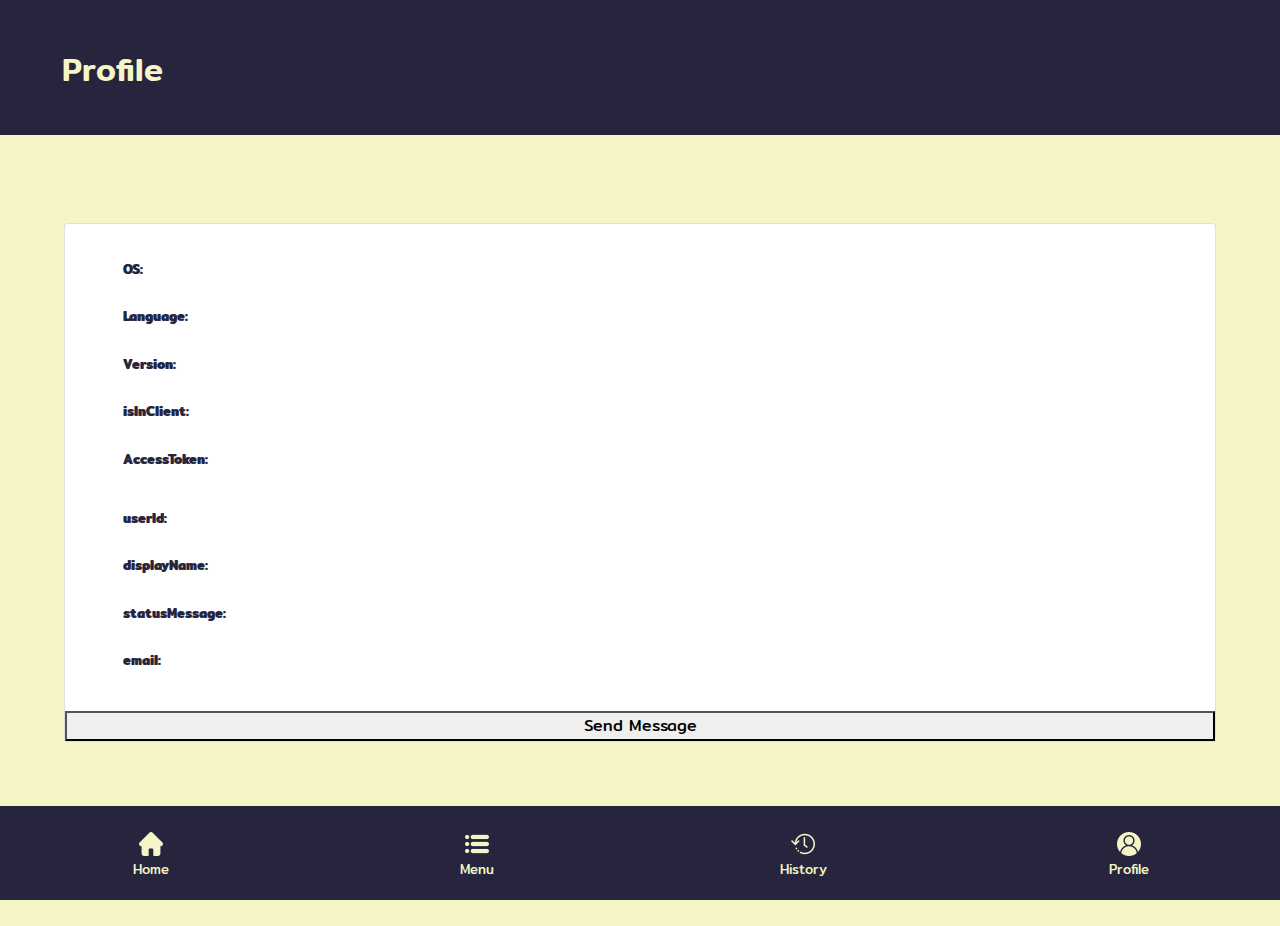
==== index.html @ 94c0c57c "Add files via upload" ====
<!DOCTYPE html>
<html>

<head>
    <meta charset="UTF-8">
    <meta name="viewport"
        content="width=device-width,initial-scale=1,maximum-scale=1,user-scalable=0,viewport-fit=cover">
    <link rel="preconnect" href="https://fonts.googleapis.com">
    <link rel="preconnect" href="https://fonts.gstatic.com" crossorigin>
    <link href="https://fonts.googleapis.com/css2?family=Mitr:wght@200;300;400;500;600;700&display=swap"
        rel="stylesheet">

    <!---------------------------------------------- link bootstrap ------------------------------------------------------>

    <meta name="viewport" content="width=device-width, initial-scale=1">
    <link rel="stylesheet" href="bootstrap-5.0.2-dist/css/bootstrap.min.css">
    <script src="bootstrap-5.0.2-dist/js/bootstrap.min.js"></script>
    <link rel="stylesheet" type="text/css" href="style/style.css">
    <title>Summerway</title>
</head>

<body>
    <div class="container-fluid">
        <!-- <div class="sticky-top"> -->
        <div class="row ">
            <div class="col-12 bg-grape padding-3">
                <h2>Profile</h2>
            </div>
        </div>
    </div>
    <br>



    <div class="padding-5">
        <div class="card ">
            <div class="profile"><br>
                <p id="os"><b>OS:</b> </p>
                <p id="language"><b>Language:</b> </p>
                <p id="version"><b>Version:</b> </p>
                <p id="isInClient"><b>isInClient:</b> </p>
                <p id="accessToken"><b>AccessToken:</b> </p>
                <img id="pictureUrl" width="100%">
                <p id="userId"><b>userId:</b> </p>
                <p id="displayName"><b>displayName:</b> </p>
                <p id="statusMessage"><b>statusMessage:</b> </p>
                <p id="decodedIDToken"><b>email:</b> </p>

            </div>
            <br>
            <button id="btnMsg" onclick="sendMsg()">Send Message</button>

        </div>
    </div>
    <br>
    <br><br><br><br>
    </div>
    <footer class="fixed-bottom bg-grape center">
        <div class="row">
            <div class="col-3">
                <a href="home.html">
                    <img src="icon/home.png">
                    <p class="p-1">Home</p>
                </a>
            </div>
            <div class="col-3">
                <a href="menu.html">
                    <img src="icon/menu.png">
                    <p class="p-1">Menu</p>
                </a>
            </div>
            <div class="col-3">
                <a href="history.html">
                    <img src="icon/history.png">
                    <p class="p-1">History</p>
                </a>
            </div>
            <div class="col-3">
                <a href="index.html">
                    <img src="icon/user.png">
                    <p class="p-1">Profile</p>
                </a>
            </div>
        </div>
    </footer>

    <script src="js/vconsole.min.js"></script>
    <script>
        var vConsole = new VConsole()
        console.log("Hello World!")
    </script>

    <script src="https://static.line-scdn.net/liff/edge/2/sdk.js"></script>
    <script>
        async function sendMsg() {
            if (liff.getContext().type !== "none") {
                await liff.sendMessages([
                    {
                        "type": "sticker",
                        "stickerId": 1,
                        "packageId": 1
                    }
                ])
                alert("Messages sent")
            }
        }

        async function getUserProfile() {
            const profile = await liff.getProfile()
            document.getElementById("pictureUrl").src = profile.pictureUrl
            document.getElementById("userId").append(profile.useId)
            document.getElementById("statusMessage").append(profile.statusMessage)
            document.getElementById("displayName").append(profile.displayName)
            document.getElementById("decodeIDToken").append(liff.getDecodeIDToken().email)
        }

        function getEnvironment() {
            document.getElementById("os").append(liff.getOS())
            document.getElementById("language").append(liff.getLanguage())
            document.getElementById("version").append(liff.getVersion())
            document.getElementById("accessToken").append(liff.getAccessToken())
            document.getElementById("isInClient").append(liff.isInClient())
        }

        async function getFriendship() {
            const friend = await liff.getFriendship()
            document.getElementById("friendship").append(friend.friendFlag)
            if (!friend.friendFlag) {
                if (confirm("คุณยังไม่ได้เพิ่ม Bot เป็นเพื่อน จะเพิ่มเลยไหม?")) {
                    window.location = "https://line.me/R/ti/p/@178yoa"
                }
            }
        }

        async function main() {
            await liff.init({ liffId: "1656199226-JGye8wkD" })
            getEnvironment()
            getUserProfile()
            getContext()
            getFriendship()
        }
        main()
    </script>


</body>

</html>
---- style/style.css ----
body {
    background-color: #f5f5c6;
    font-family: "Mitr", sans-serif;
}

h2 {
    color: #f5f5c6;
    padding-left: 2%;
    padding-top: 1%;
}

.padding-5 {
    padding: 5%;
}

.padding-3 {
    padding: 3%;
}

.fixed-bottom {
    position: fixed;
    width: 100%;
    height: auto;
    padding-top: 2%;
}

.center {
    text-align: center;
}

.rigth {
    text-align: right;
}

p {
    font-size: smaller;
    color: #f5f5c6;
}

.padding-top-1 {
    padding-top: 5%;
}

h6 {
    color: #27253d;
}

a {
    text-decoration: none;
}

#os,
#language,
#version,
#isInClient,
#accessToken,
#pictureUrl,
#userId,
#displayName,
#statusMessage,
#decodedIDToken,
#type,
#viewType,
#utouId,
#roomId,
#groupId,
#friendship,
#scanCode,
#isLoggedIn,
#universalLink1,
#universalLink2 {
    color: #27253d;
    padding-left: 5%;
    padding-top: 1%;
}

#pictureUrl {
    display: block;
    margin: 0 auto;
    width: 12%;
    display: -moz-box;
    display: -webkit-box;
    display: box;
    -moz-box-pack: center;
    -moz-box-align: center;
    -webkit-box-pack: center;
    -webkit-box-align: center;
    box-pack: center;
    box-align: center;
    -moz-border-radius: 100px;
    -webkit-border-radius: 100px;
    border-radius: 100px;
  }
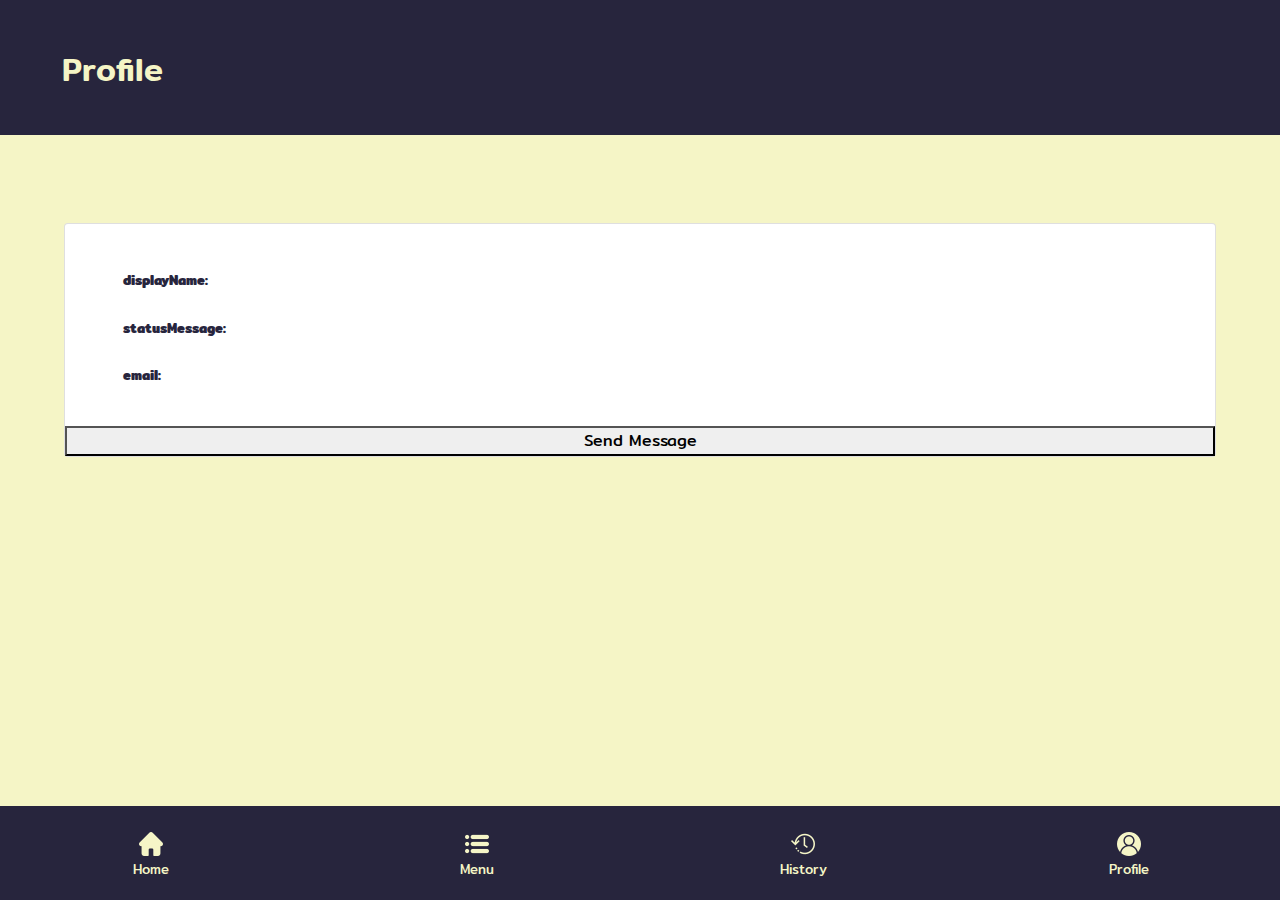
==== commit 73bc73eb: "Add files via upload" ====
--- a/index.html
+++ b/index.html
@@ -35,16 +35,16 @@
     <div class="padding-5">
         <div class="card ">
             <div class="profile"><br>
-                <p id="os"><b>OS:</b> </p>
+                <!-- <p id="os"><b>OS:</b> </p>
                 <p id="language"><b>Language:</b> </p>
                 <p id="version"><b>Version:</b> </p>
                 <p id="isInClient"><b>isInClient:</b> </p>
                 <p id="accessToken"><b>AccessToken:</b> </p>
+                <p id="userId"><b>userId:</b> </p> -->
                 <img id="pictureUrl" width="100%">
-                <p id="userId"><b>userId:</b> </p>
-                <p id="displayName"><b>displayName:</b> </p>
-                <p id="statusMessage"><b>statusMessage:</b> </p>
-                <p id="decodedIDToken"><b>email:</b> </p>
+                <p id="displayName"><b>displayName: </b> </p>
+                <p id="statusMessage"><b>statusMessage: </b> </p>
+                <p id="decodedIDToken"><b>email: </b> </p>
 
             </div>
             <br>
--- a/style/style.css
+++ b/style/style.css
@@ -77,7 +77,7 @@
 #pictureUrl {
     display: block;
     margin: 0 auto;
-    width: 12%;
+    width: 50%;
     display: -moz-box;
     display: -webkit-box;
     display: box;
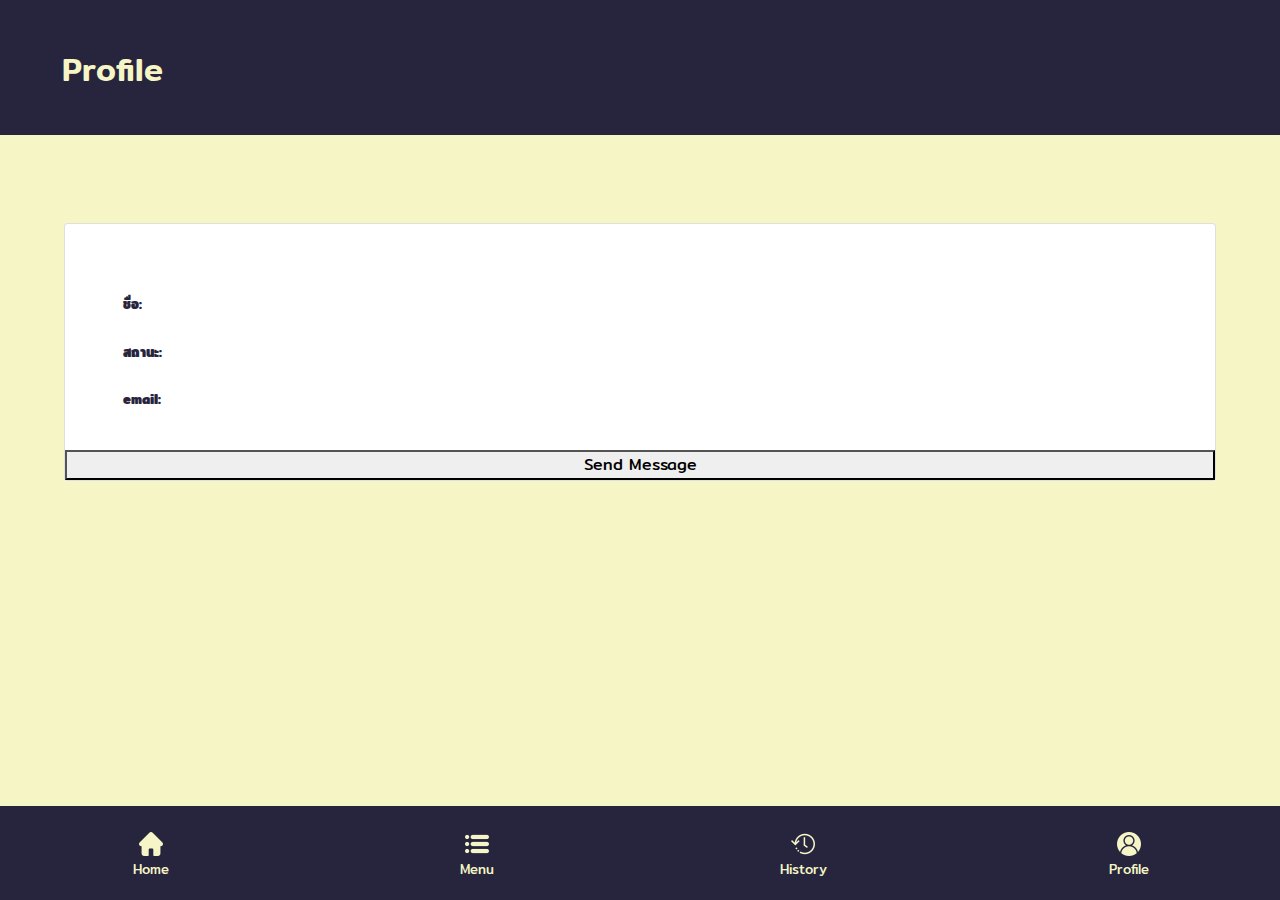
==== commit 814670b7: "Add files via upload" ====
--- a/index.html
+++ b/index.html
@@ -41,9 +41,9 @@
                 <p id="isInClient"><b>isInClient:</b> </p>
                 <p id="accessToken"><b>AccessToken:</b> </p>
                 <p id="userId"><b>userId:</b> </p> -->
-                <img id="pictureUrl" width="100%">
-                <p id="displayName"><b>displayName: </b> </p>
-                <p id="statusMessage"><b>statusMessage: </b> </p>
+                <img id="pictureUrl" width="100%"><br>
+                <p id="displayName"><b>ชื่อ: </b> </p>
+                <p id="statusMessage"><b>สถานะ: </b> </p>
                 <p id="decodedIDToken"><b>email: </b> </p>
 
             </div>
@@ -108,33 +108,33 @@
         async function getUserProfile() {
             const profile = await liff.getProfile()
             document.getElementById("pictureUrl").src = profile.pictureUrl
-            document.getElementById("userId").append(profile.useId)
+            // document.getElementById("userId").append(profile.useId)
             document.getElementById("statusMessage").append(profile.statusMessage)
             document.getElementById("displayName").append(profile.displayName)
             document.getElementById("decodeIDToken").append(liff.getDecodeIDToken().email)
         }
 
-        function getEnvironment() {
-            document.getElementById("os").append(liff.getOS())
-            document.getElementById("language").append(liff.getLanguage())
-            document.getElementById("version").append(liff.getVersion())
-            document.getElementById("accessToken").append(liff.getAccessToken())
-            document.getElementById("isInClient").append(liff.isInClient())
-        }
+        // function getEnvironment() {
+        //     document.getElementById("os").append(liff.getOS())
+        //     document.getElementById("language").append(liff.getLanguage())
+        //     document.getElementById("version").append(liff.getVersion())
+        //     document.getElementById("accessToken").append(liff.getAccessToken())
+        //     document.getElementById("isInClient").append(liff.isInClient())
+        // }
 
-        async function getFriendship() {
-            const friend = await liff.getFriendship()
-            document.getElementById("friendship").append(friend.friendFlag)
-            if (!friend.friendFlag) {
-                if (confirm("คุณยังไม่ได้เพิ่ม Bot เป็นเพื่อน จะเพิ่มเลยไหม?")) {
-                    window.location = "https://line.me/R/ti/p/@178yoa"
-                }
-            }
-        }
+        // async function getFriendship() {
+        //     const friend = await liff.getFriendship()
+        //     document.getElementById("friendship").append(friend.friendFlag)
+        //     if (!friend.friendFlag) {
+        //         if (confirm("คุณยังไม่ได้เพิ่ม Bot เป็นเพื่อน จะเพิ่มเลยไหม?")) {
+        //             window.location = "https://line.me/R/ti/p/@178yoa"
+        //         }
+        //     }
+        // }
 
         async function main() {
             await liff.init({ liffId: "1656199226-JGye8wkD" })
-            getEnvironment()
+            // getEnvironment()
             getUserProfile()
             getContext()
             getFriendship()
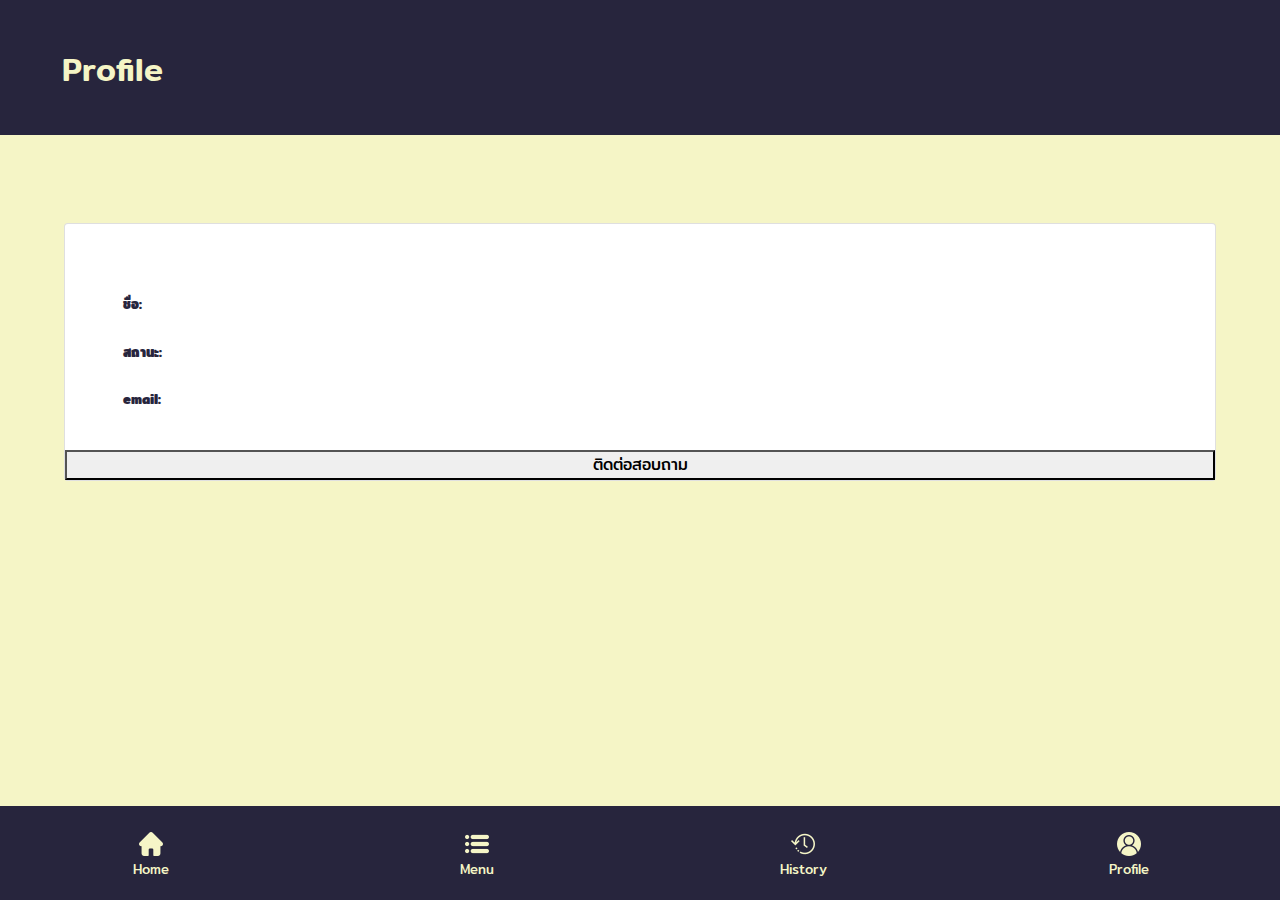
==== commit 6c6e6fe1: "Add files via upload" ====
--- a/index.html
+++ b/index.html
@@ -48,7 +48,7 @@
 
             </div>
             <br>
-            <button id="btnMsg" onclick="sendMsg()">Send Message</button>
+            <button id="btnMsg" onclick="sendMsg()">ติดต่อสอบถาม</button>
 
         </div>
     </div>
